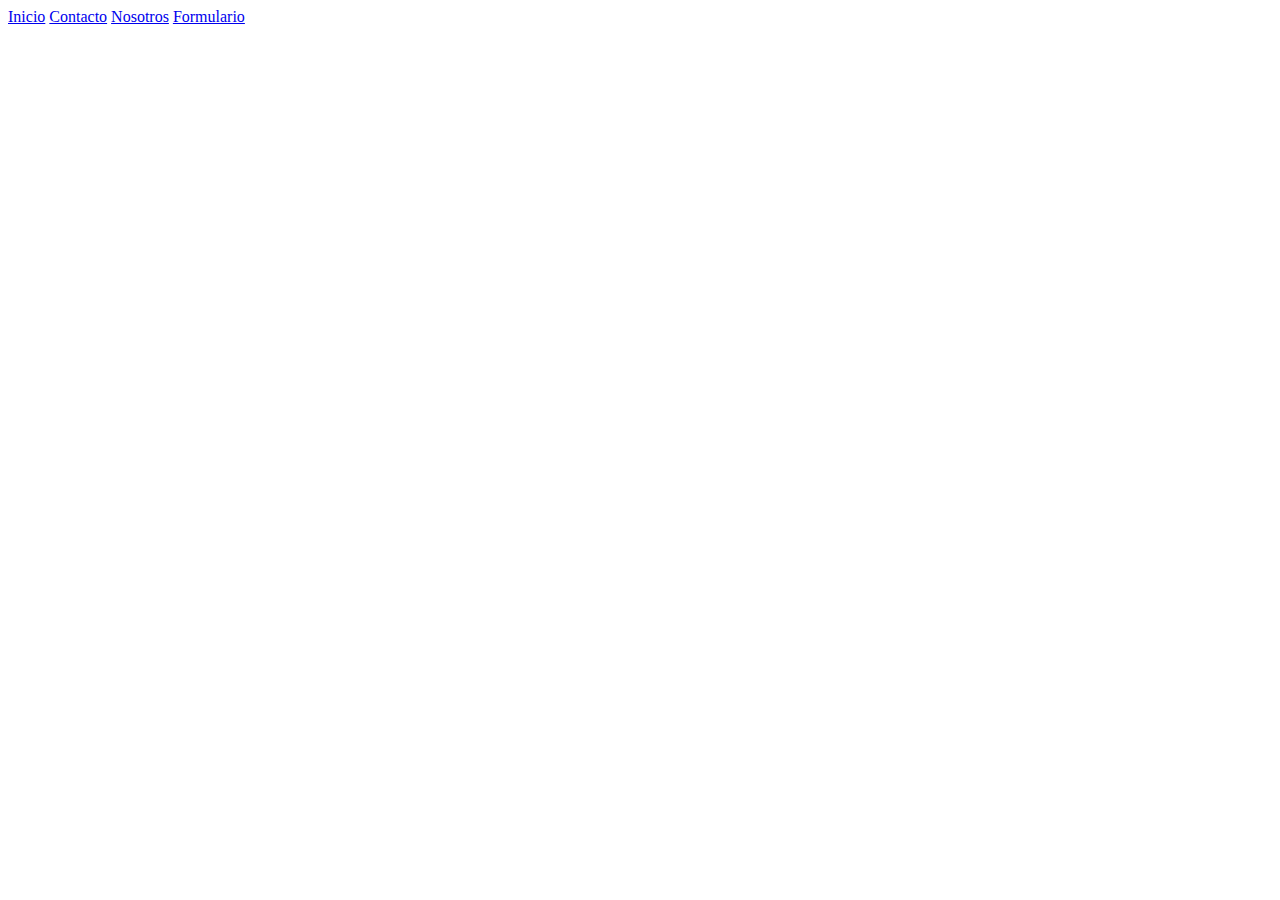
==== internas/formulario.html @ 34ec1599 "Enlazando los html y los estilos" ====
<!DOCTYPE html>
<html lang="en">
<head>
    <meta charset="UTF-8">
    <meta http-equiv="X-UA-Compatible" content="IE=edge">
    <meta name="viewport" content="width=device-width, initial-scale=1.0">
    <link rel="stylesheet" href="../css/estilos.css">
    <title>Formulario</title>
</head>
<body>
    <a href="../index.html">Inicio</a>
    <a href="contacto.html">Contacto</a>
    <a href="nosotros.html">Nosotros</a>
    <a href="formulario.html">Formulario</a>
</body>
</html>
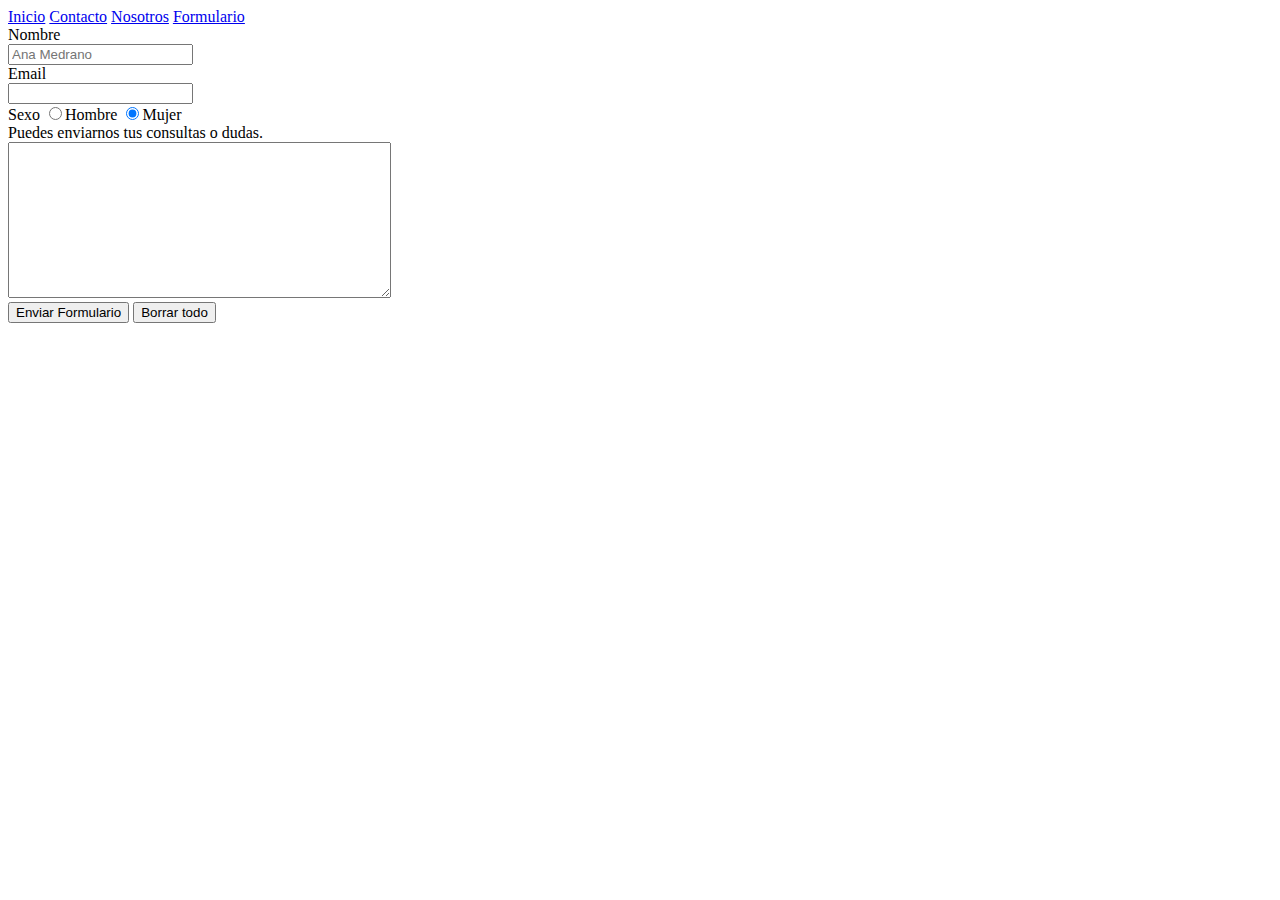
==== commit 0478053b: "Formulario de contacto agregado" ====
--- a/internas/formulario.html
+++ b/internas/formulario.html
@@ -12,5 +12,24 @@
     <a href="contacto.html">Contacto</a>
     <a href="nosotros.html">Nosotros</a>
     <a href="formulario.html">Formulario</a>
+    <br>
+    <form>
+        <label for="Nombre">Nombre</label><br>
+        <input type="text"name="Nombre" id="Nombre" placeholder="Ana Medrano"><br>
+
+        <label for="Email">Email</label><br>
+        <input type="email" name="correo" id="correo"><br>
+
+        <label for="Sexo">Sexo</label>
+        <input type="radio" name="Genero" value="Hombre" checked>Hombre 
+        <input type="radio" name="Genero" value="Mujer" checked>Mujer <br>
+
+        <label for="Comentarios sobre sus dudas">Puedes enviarnos tus consultas o dudas.</label><br>
+         <textarea cols="45" rows="10"></textarea><br>
+        
+        <input type="submit" value="Enviar Formulario">
+        <input type="reset" value="Borrar todo">
+
+        </form>
 </body>
 </html>